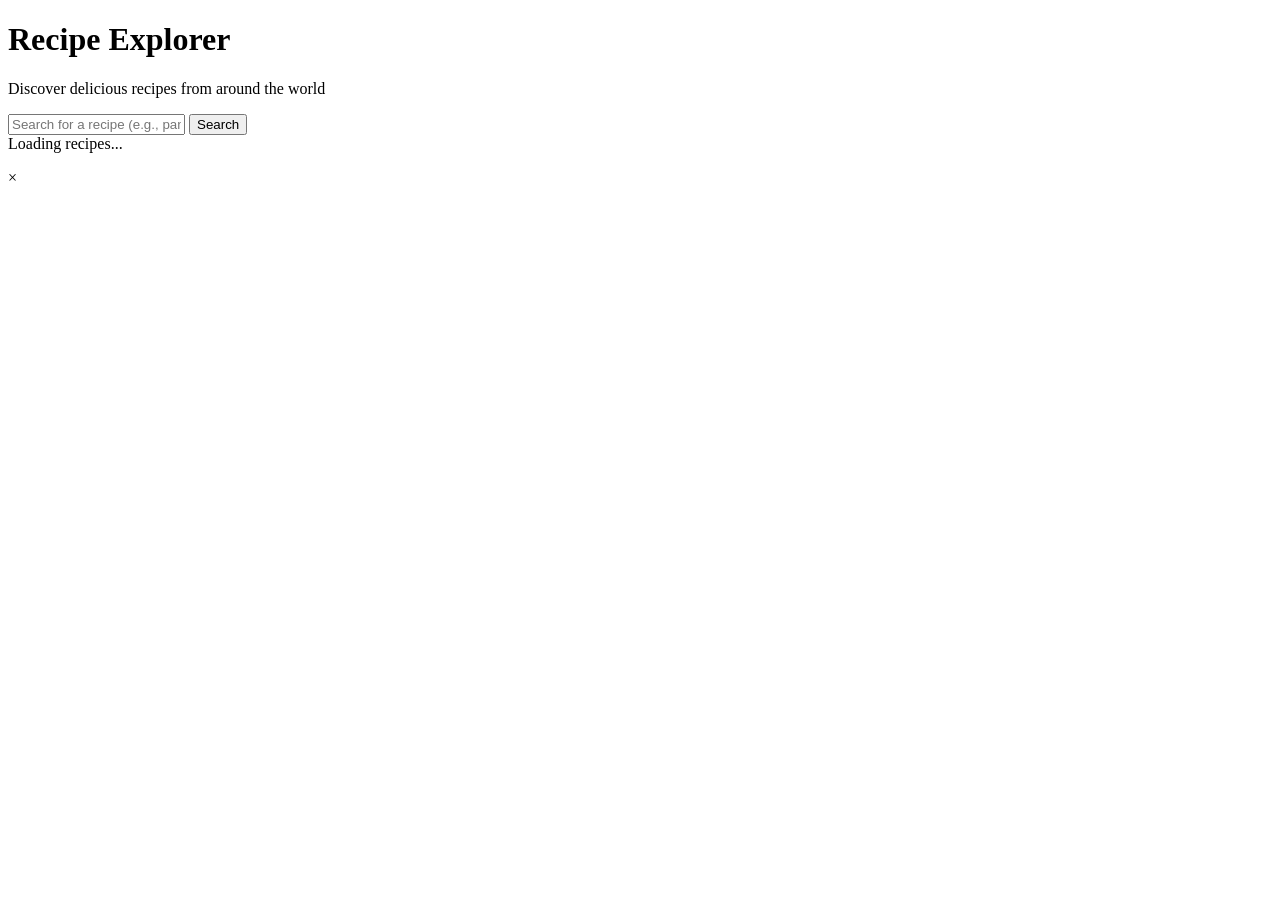
==== Recipe Page/index.html @ 8d58eaa3 "Create index.html" ====
<!DOCTYPE html>
<html lang="en">
<head>
  <meta charset="UTF-8">
  <meta name="viewport" content="width=device-width, initial-scale=1.0">
  <title>Premium Recipe Book</title>
  <link rel="preconnect" href="https://fonts.googleapis.com">
  <link rel="preconnect" href="https://fonts.gstatic.com" crossorigin>
  <link href="https://fonts.googleapis.com/css2?family=Outfit:wght@300;400;600;700&display=swap" rel="stylesheet">
  <link rel="stylesheet" href="style.css">
</head>
<body>

  <header>
    <div class="header-content">
      <h1>Recipe Explorer</h1>
      <p>Discover delicious recipes from around the world</p>
      <div class="search-container">
        <input type="text" id="search-input" placeholder="Search for a recipe (e.g., paneer, dal, chana)..." autocomplete="off">
        <button id="search-btn">Search</button>
      </div>
    </div>
  </header>

  <main class="container">
    <div id="loading" class="hidden">Loading recipes...</div>
    <ul class="items" id="items">
      <!-- Recipes injected here -->
    </ul>
  </main>

  <div id="recipe-modal" class="modal hidden">
    <div class="modal-content">
      <span id="close-modal" class="close-btn">&times;</span>
      <div id="modal-body"></div>
    </div>
  </div>

  <script src="index.js"></script>
</body>
</html>
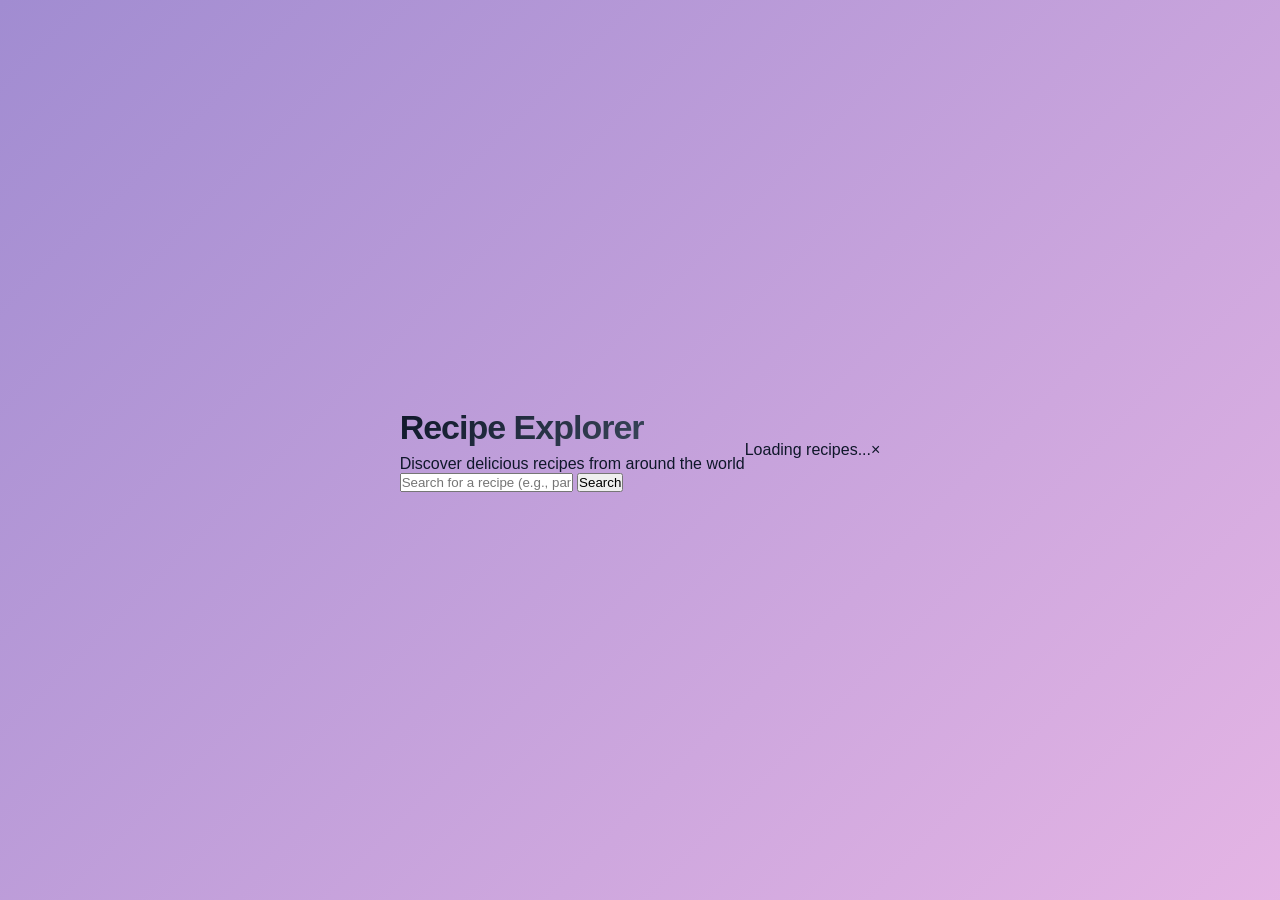
==== commit b22ead0d: "Update index.html" ====
--- a/Recipe Page/index.html
+++ b/Recipe Page/index.html
@@ -1,5 +1,6 @@
 <!DOCTYPE html>
 <html lang="en">
+
 <head>
   <meta charset="UTF-8">
   <meta name="viewport" content="width=device-width, initial-scale=1.0">
@@ -9,6 +10,7 @@
   <link href="https://fonts.googleapis.com/css2?family=Outfit:wght@300;400;600;700&display=swap" rel="stylesheet">
   <link rel="stylesheet" href="style.css">
 </head>
+
 <body>
 
   <header>
@@ -16,7 +18,8 @@
       <h1>Recipe Explorer</h1>
       <p>Discover delicious recipes from around the world</p>
       <div class="search-container">
-        <input type="text" id="search-input" placeholder="Search for a recipe (e.g., paneer, dal, chana)..." autocomplete="off">
+        <input type="text" id="search-input" placeholder="Search for a recipe (e.g., paneer, dal, chana)..."
+          autocomplete="off">
         <button id="search-btn">Search</button>
       </div>
     </div>
@@ -38,4 +41,5 @@
 
   <script src="index.js"></script>
 </body>
+
 </html>
--- a/Recipe Page/style.css
+++ b/Recipe Page/style.css
@@ -0,0 +1,267 @@
+@import url('https://fonts.googleapis.com/css2?family=Inter:wght@300;400;500;600;700&display=swap');
+
+:root {
+  --bg-color: #f8fafc;
+  --text-main: #0f172a;
+  --text-muted: #64748b;
+  --glass-bg: rgba(255, 255, 255, 0.4);
+  --glass-border: rgba(255, 255, 255, 0.6);
+  --glass-shadow: rgba(31, 38, 135, 0.07);
+  --primary: #6366f1;
+  --primary-hover: #4f46e5;
+  --accent: #ec4899;
+}
+
+* {
+  box-sizing: border-box;
+  margin: 0;
+  padding: 0;
+}
+
+body {
+  font-family: 'Inter', sans-serif;
+  min-height: 100vh;
+  display: flex;
+  align-items: center;
+  justify-content: center;
+  color: var(--text-main);
+  /* Animated Mesh Gradient Background */
+  background: linear-gradient(-45deg, #e0c3fc, #8ec5fc, #fbc2eb, #a18cd1);
+  background-size: 400% 400%;
+  animation: gradientBG 15s ease infinite;
+  padding: 20px;
+  overflow: hidden;
+}
+
+@keyframes gradientBG {
+  0% {
+    background-position: 0% 50%;
+  }
+
+  50% {
+    background-position: 100% 50%;
+  }
+
+  100% {
+    background-position: 0% 50%;
+  }
+}
+
+
+.background-decor {
+  position: absolute;
+  border-radius: 50%;
+  filter: blur(80px);
+  z-index: -1;
+  animation: float 10s ease-in-out infinite;
+}
+
+.decor-1 {
+  width: 350px;
+  height: 350px;
+  background-color: #ff9a9e;
+  top: 10%;
+  left: 15%;
+  animation-delay: 0s;
+}
+
+.decor-2 {
+  width: 400px;
+  height: 400px;
+  background-color: #a1c4fd;
+  bottom: 5%;
+  right: 15%;
+  animation-delay: -5s;
+}
+
+@keyframes float {
+  0% {
+    transform: translateY(0px) scale(1);
+  }
+
+  50% {
+    transform: translateY(-30px) scale(1.05);
+  }
+
+  100% {
+    transform: translateY(0px) scale(1);
+  }
+}
+
+/* Main Container - Advanced Glassmorphism */
+.age-container {
+  background: var(--glass-bg);
+  backdrop-filter: blur(25px);
+  -webkit-backdrop-filter: blur(25px);
+  border: 1px solid var(--glass-border);
+  box-shadow: 0 30px 60px var(--glass-shadow), inset 0 1px 0 rgba(255, 255, 255, 0.8);
+  border-radius: 30px;
+  width: 100%;
+  max-width: 420px;
+  padding: 50px 40px;
+  text-align: center;
+  position: relative;
+  z-index: 10;
+  transform: translateY(0);
+  transition: all 0.4s cubic-bezier(0.175, 0.885, 0.32, 1.275);
+}
+
+.age-container:hover {
+  transform: translateY(-8px);
+  box-shadow: 0 40px 80px rgba(31, 38, 135, 0.12), inset 0 1px 0 rgba(255, 255, 255, 1);
+}
+
+h1 {
+  font-size: 34px;
+  font-weight: 700;
+  letter-spacing: -1px;
+  background: linear-gradient(135deg, var(--text-main) 0%, #475569 100%);
+  -webkit-background-clip: text;
+  -webkit-text-fill-color: transparent;
+  margin-bottom: 8px;
+}
+
+.subtitle {
+  font-size: 15px;
+  color: var(--text-muted);
+  font-weight: 400;
+  margin-bottom: 35px;
+  line-height: 1.5;
+}
+
+.form {
+  display: flex;
+  flex-direction: column;
+  gap: 24px;
+}
+
+.input-group {
+  display: flex;
+  flex-direction: column;
+  align-items: flex-start;
+  gap: 10px;
+  text-align: left;
+}
+
+#label {
+  font-size: 13px;
+  font-weight: 600;
+  color: var(--text-muted);
+  text-transform: uppercase;
+  letter-spacing: 1px;
+  margin-left: 5px;
+}
+
+/* Premium Input Field */
+#birthday {
+  width: 100%;
+  padding: 16px 20px;
+  font-size: 16px;
+  font-family: inherit;
+  font-weight: 500;
+  color: var(--text-main);
+  background: rgba(255, 255, 255, 0.6);
+  border: 2px solid transparent;
+  border-radius: 16px;
+  outline: none;
+  transition: all 0.3s ease;
+  box-shadow: inset 0 2px 4px rgba(0, 0, 0, 0.02);
+}
+
+#birthday::-webkit-calendar-picker-indicator {
+  cursor: pointer;
+  opacity: 0.6;
+  transition: 0.2s;
+}
+
+#birthday::-webkit-calendar-picker-indicator:hover {
+  opacity: 1;
+}
+
+#birthday:focus {
+  background: rgba(255, 255, 255, 0.9);
+  border-color: rgba(99, 102, 241, 0.4);
+  box-shadow: 0 0 0 4px rgba(99, 102, 241, 0.1), inset 0 2px 4px rgba(0, 0, 0, 0.02);
+}
+
+/* Beautiful Glowing Button */
+#calculate-age {
+  width: 100%;
+  padding: 18px;
+  font-size: 16px;
+  font-weight: 600;
+  font-family: inherit;
+  color: white;
+  background: linear-gradient(135deg, var(--primary) 0%, #8b5cf6 100%);
+  border: none;
+  border-radius: 16px;
+  cursor: pointer;
+  position: relative;
+  overflow: hidden;
+  transition: all 0.3s ease;
+  box-shadow: 0 10px 20px rgba(99, 102, 241, 0.25);
+  margin-top: 5px;
+}
+
+#calculate-age::before {
+  content: '';
+  position: absolute;
+  top: 0;
+  left: -100%;
+  width: 100%;
+  height: 100%;
+  background: linear-gradient(90deg, transparent, rgba(255, 255, 255, 0.2), transparent);
+  transition: all 0.5s ease;
+}
+
+#calculate-age:hover {
+  transform: translateY(-2px);
+  box-shadow: 0 15px 25px rgba(99, 102, 241, 0.4);
+  background: linear-gradient(135deg, var(--primary-hover) 0%, #7c3aed 100%);
+}
+
+#calculate-age:hover::before {
+  left: 100%;
+}
+
+#calculate-age:active {
+  transform: translateY(1px);
+  box-shadow: 0 5px 10px rgba(99, 102, 241, 0.2);
+}
+
+/* Results Section with Fade-in effect */
+.results-container {
+  margin-top: 10px;
+  padding-top: 30px;
+  border-top: 1px solid rgba(0, 0, 0, 0.05);
+  position: relative;
+}
+
+#result {
+  font-size: 32px;
+  font-weight: 800;
+  color: var(--primary-hover);
+  margin-bottom: 15px;
+  letter-spacing: -0.5px;
+}
+
+#extra-info {
+  font-size: 15px;
+  color: #334155;
+  line-height: 1.7;
+  font-weight: 500;
+  white-space: pre-line;
+  padding: 0 10px;
+}
+
+/* Responsiveness */
+@media (max-width: 480px) {
+  .age-container {
+    padding: 40px 25px;
+    border-radius: 24px;
+  }
+
+  h1 {
+    font-size: 28px;
+  }
+}
